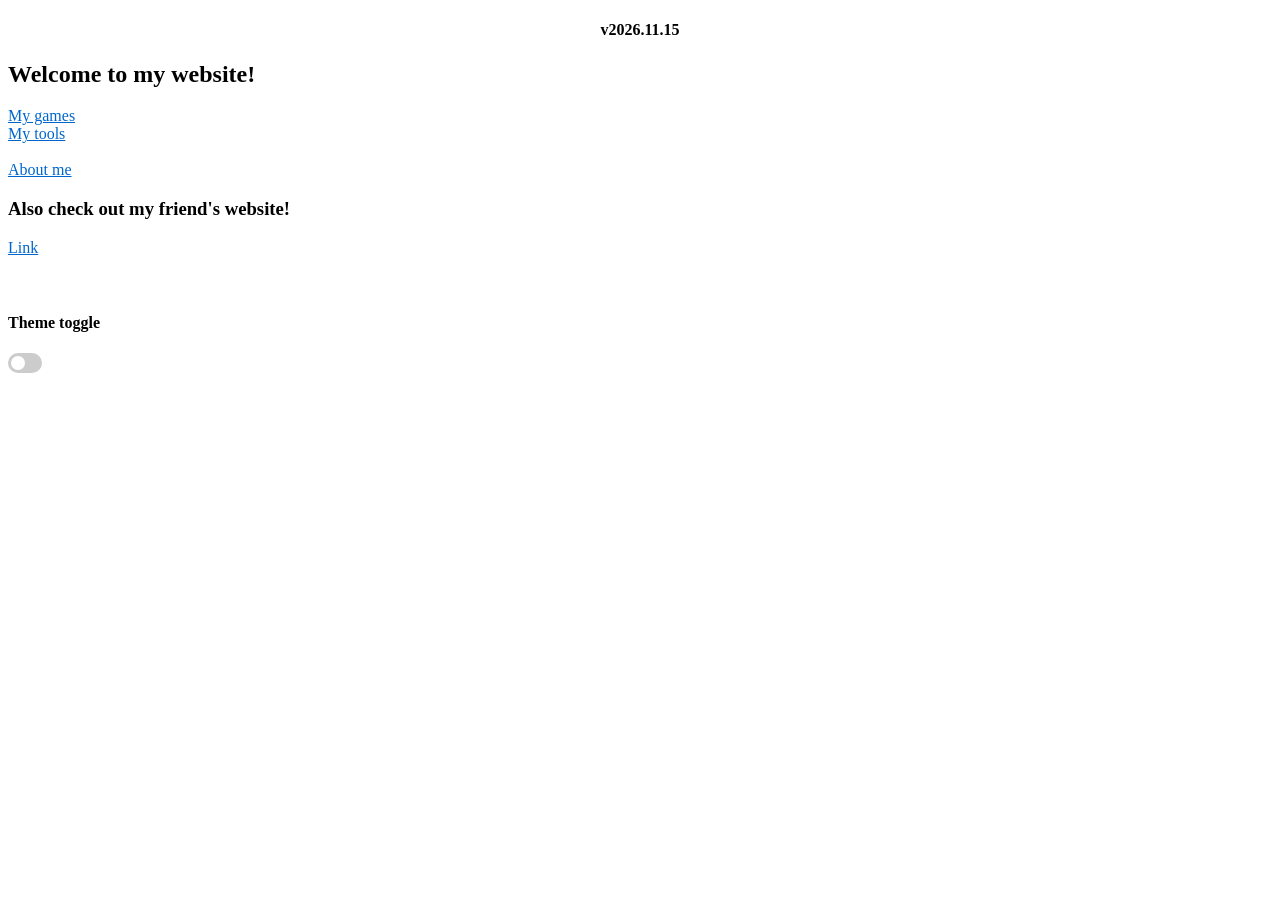
==== index.html @ baec3ae0 "Update 8 [v2026.11.19]" ====
<!DOCTYPE html>
<html lang="en">
    <head>
        <meta charset="UTF-8">
        <meta name="viewport" content="width=device-width, initial-scale=1">
        <title>Oorecco</title>

        <style>
            body {
                background-color: white;
                color: black;
                transition: 0.4s;
            }

            body.dark-mode {
                background-color: #121212;
                color: white;
            }

            a {
                color: #0066cc;
                text-decoration: underline;
                transition: color 0.2s ease;
            }

            a:hover, a:focus {
                color: #004499;
                text-decoration: none;
            }
            /* The container switch box */
            .switch {
                position: relative;
                display: inline-block;
                width: 34px;
                height: 20px;
            }

            /* Hide default HTML checkbox styling */
            .switch input {
                opacity: 0;
                width: 0;
                height: 0;
            }

            /* The background track of the slider */
            .slider {
                position: absolute;
                cursor: pointer;
                top: 0;
                left: 0;
                right: 0;
                bottom: 0;
                background-color: #ccc; /* Light mode color */
                transition: 0.4s;
                border-radius: 20px;
            }

            /* The actual moving circle indicator */
            .slider:before {
                position: absolute;
                content: "";
                height: 14px;
                width: 14px;
                left: 3px;
                bottom: 3px;
                background-color: white;
                transition: 0.4s;
                border-radius: 50%;
            }

            /* Background behavior when checked */
            input:checked + .slider {
                background-color: #2196F3; /* Dark mode / Active color */
            }

            /* Moves the circle forward when checked */
            input:checked + .slider:before {
            transform: translateX(14px);
            }

        </style>
    </head>
    <body>
        <h4 id="version" style="text-align: center">v2026.11.15</h4>
        <h2>Welcome to my website!</h2>
        <a href="games">My games</a>
        <br>
        <a href="tools">My tools</a>
        <br>
        <br>
        <a href="about">About me</a>

        <br>
        <h3>Also check out my friend's website!</h3>
        <a href="https://simple-tools-xi.vercel.app">Link</a>

        <br> 
        <br>
        <br>
        <h4>Theme toggle</h4>

        <label class="switch">
            <input type="checkbox" id="theme-toggle">
            <span class="slider"></span>
        </label>

        <script>
            const toggle = document.getElementById("theme-toggle");

            toggle.addEventListener('change', () => {
                if (toggle.checked) {
                    document.body.classList.add('dark-mode');
                } else {
                    document.body.classList.remove('dark-mode');
                }
            })
        </script>
    </body>
</html>
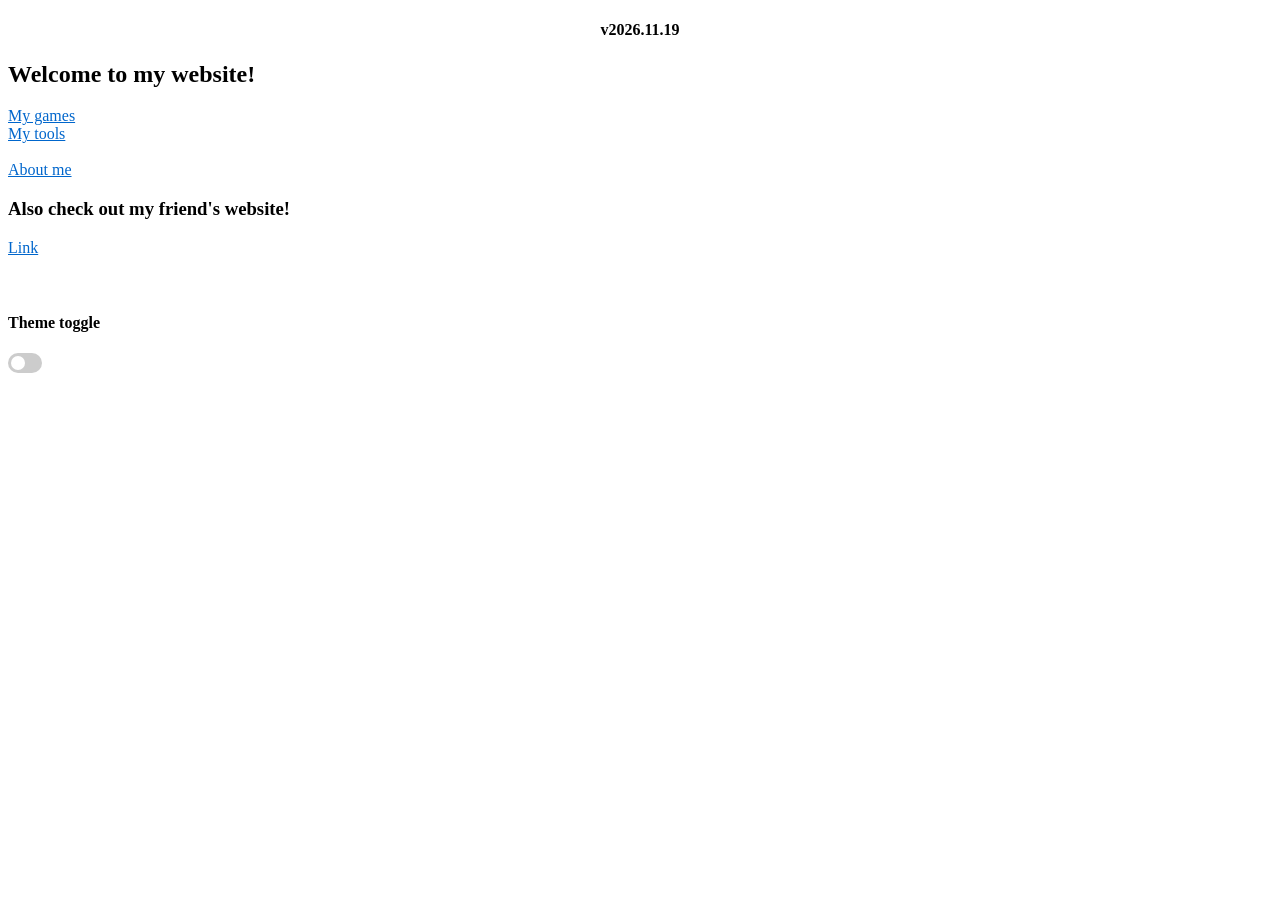
==== commit b20828a3: "Hotfix 1.1" ====
--- a/index.html
+++ b/index.html
@@ -81,7 +81,7 @@
         </style>
     </head>
     <body>
-        <h4 id="version" style="text-align: center">v2026.11.15</h4>
+        <h4 id="version" style="text-align: center">v2026.11.19</h4>
         <h2>Welcome to my website!</h2>
         <a href="games">My games</a>
         <br>
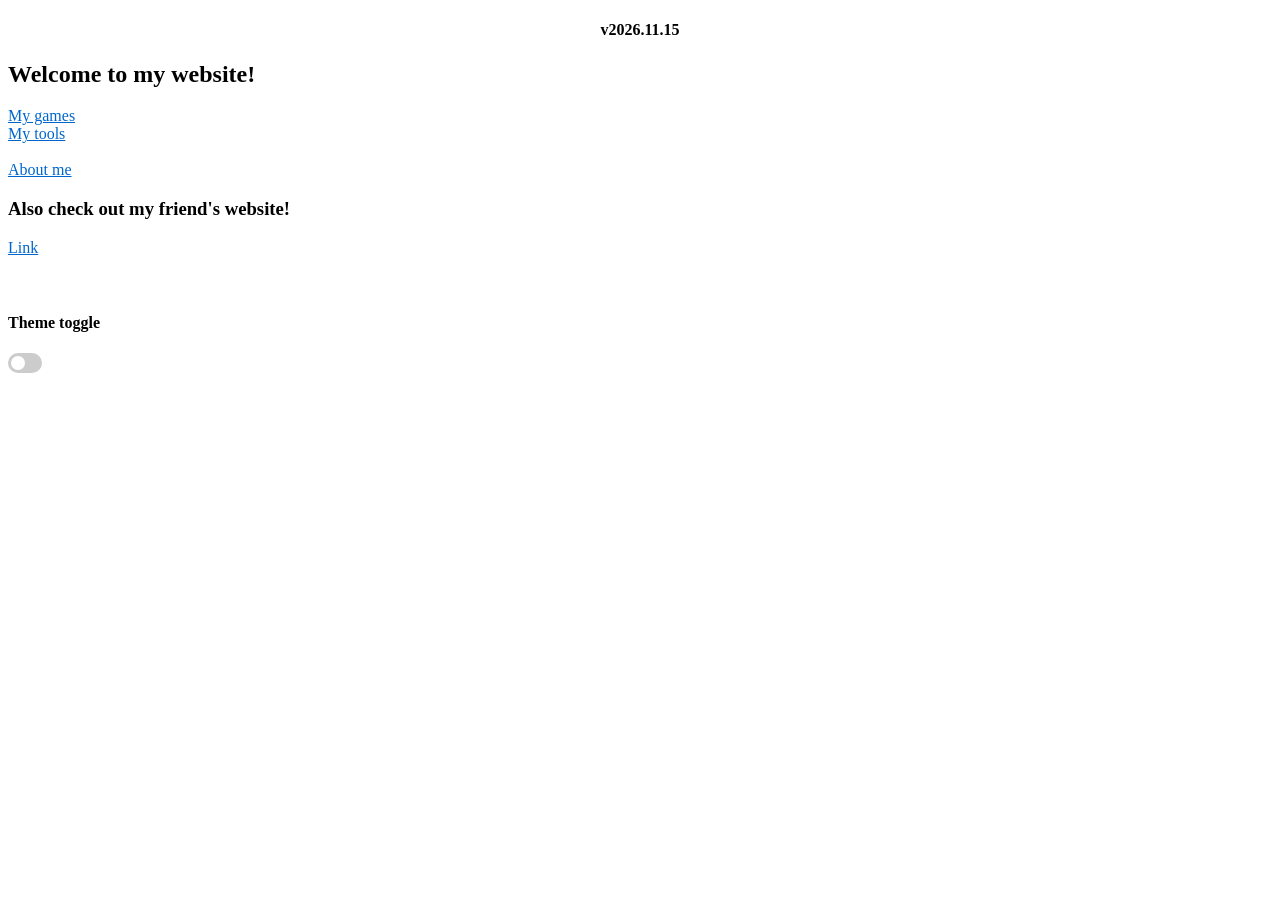
==== commit e6d4dbe8: "first commit" ====
--- a/index.html
+++ b/index.html
@@ -81,7 +81,7 @@
         </style>
     </head>
     <body>
-        <h4 id="version" style="text-align: center">v2026.11.19</h4>
+        <h4 id="version" style="text-align: center">v2026.11.15</h4>
         <h2>Welcome to my website!</h2>
         <a href="games">My games</a>
         <br>
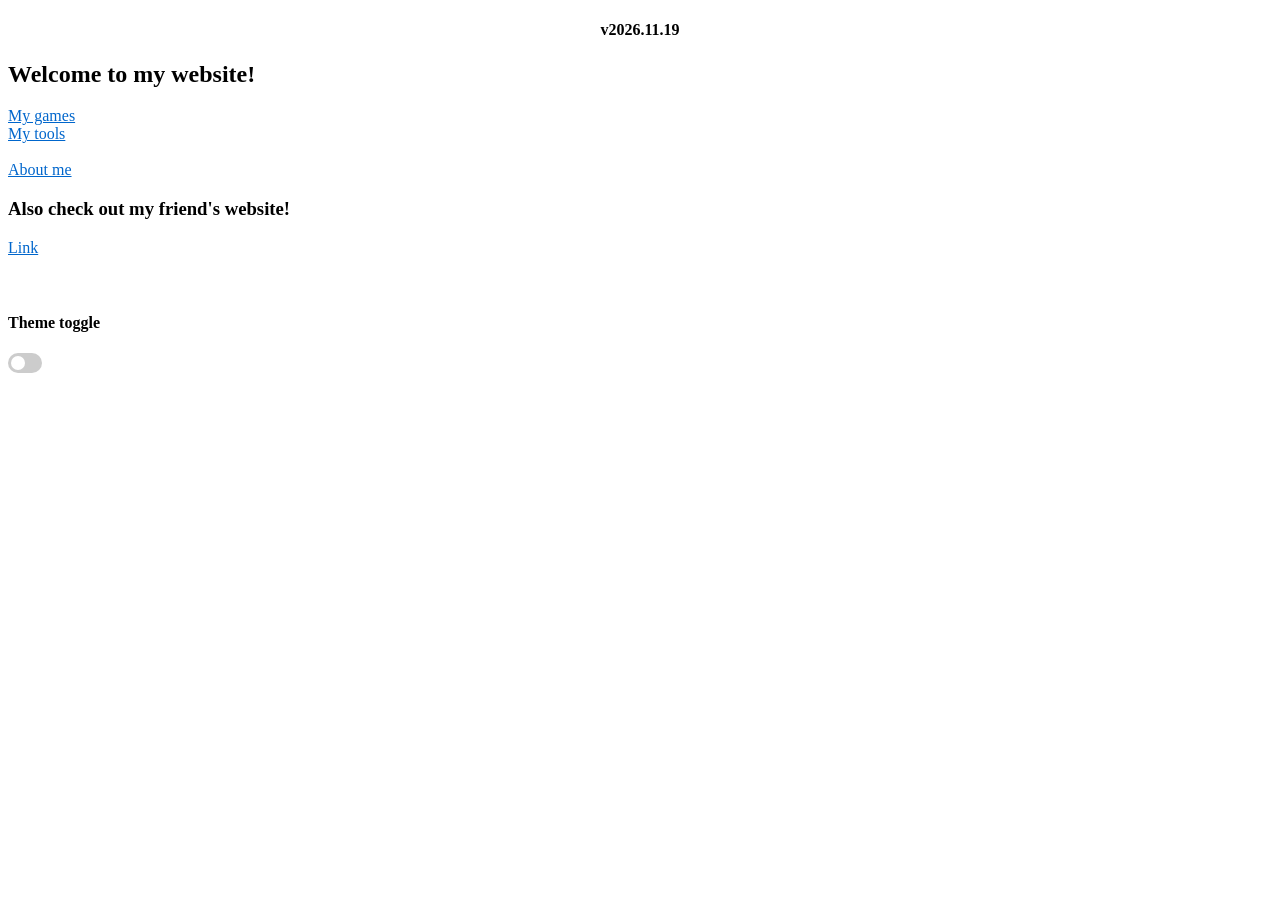
==== commit 3d07a0dd: "Merge remote-tracking branch 'upstream/main'" ====
--- a/index.html
+++ b/index.html
@@ -81,7 +81,7 @@
         </style>
     </head>
     <body>
-        <h4 id="version" style="text-align: center">v2026.11.15</h4>
+        <h4 id="version" style="text-align: center">v2026.11.19</h4>
         <h2>Welcome to my website!</h2>
         <a href="games">My games</a>
         <br>
